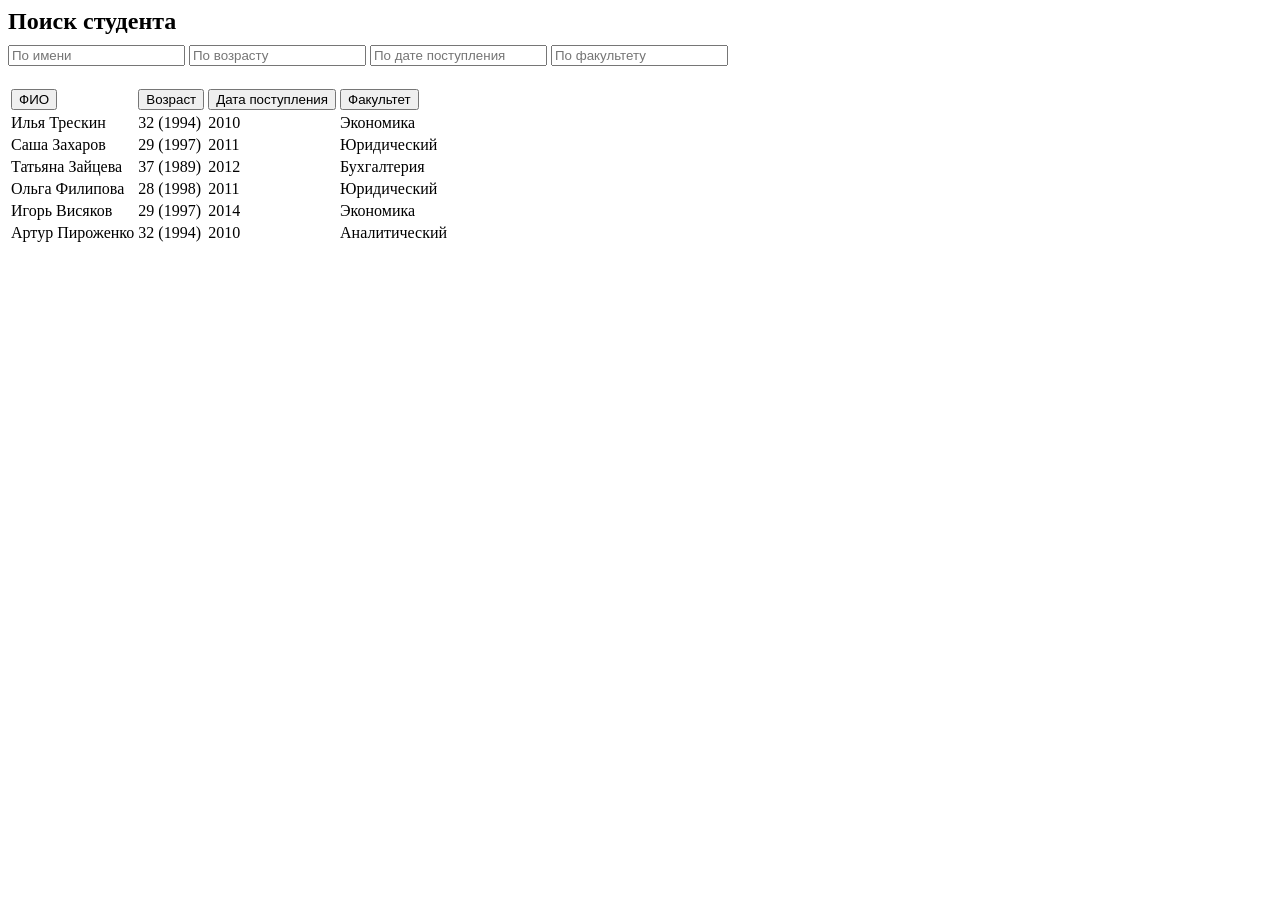
==== index.html @ 6d4158d2 "Не доделанная таблица студентов" ====
<!DOCTYPE html>
<html lang="en">
<head>
    <meta charset="UTF-8">
    <meta name="viewport" content="width=device-width, initial-scale=1.0">
    <title>Document</title>
    <link rel="stylesheet" href="css/style.css">
    <script src="js/script.js" defer></script>
    
</head>
<body>
    <form class="search" action="">
        <h2>Поиск студента</h2>
        <input class="search__input" type="text" data-column="name" placeholder="По имени">
        <input class="search__input" type="text" data-column="birthday" placeholder="По возрасту">
        <input class="search__input" type="text" data-column="start" placeholder="По дате поступления">
        <input class="search__input" type="text" data-column="faculty" placeholder="По факультету">
    </form>
    <table>
        <thead>
            <tr>
                <td><button class="thead__btn" data-column="name">ФИО</button></td>
                <td><button class="thead__btn" data-column="birthday">Возраст</button></td>
                <td><button class="thead__btn" data-column="start">Дата поступления</button></td>
                <td><button class="thead__btn" data-column="faculty">Факультет</button></td>
            </tr>
        </thead>
        <tbody id="tbody">
            
        </tbody>
    </table>
</body>
</html>
---- css/style.css ----
h2{
    margin: 0;
    margin-bottom: 10px;
}

.search{
    margin-bottom: 20px;
}
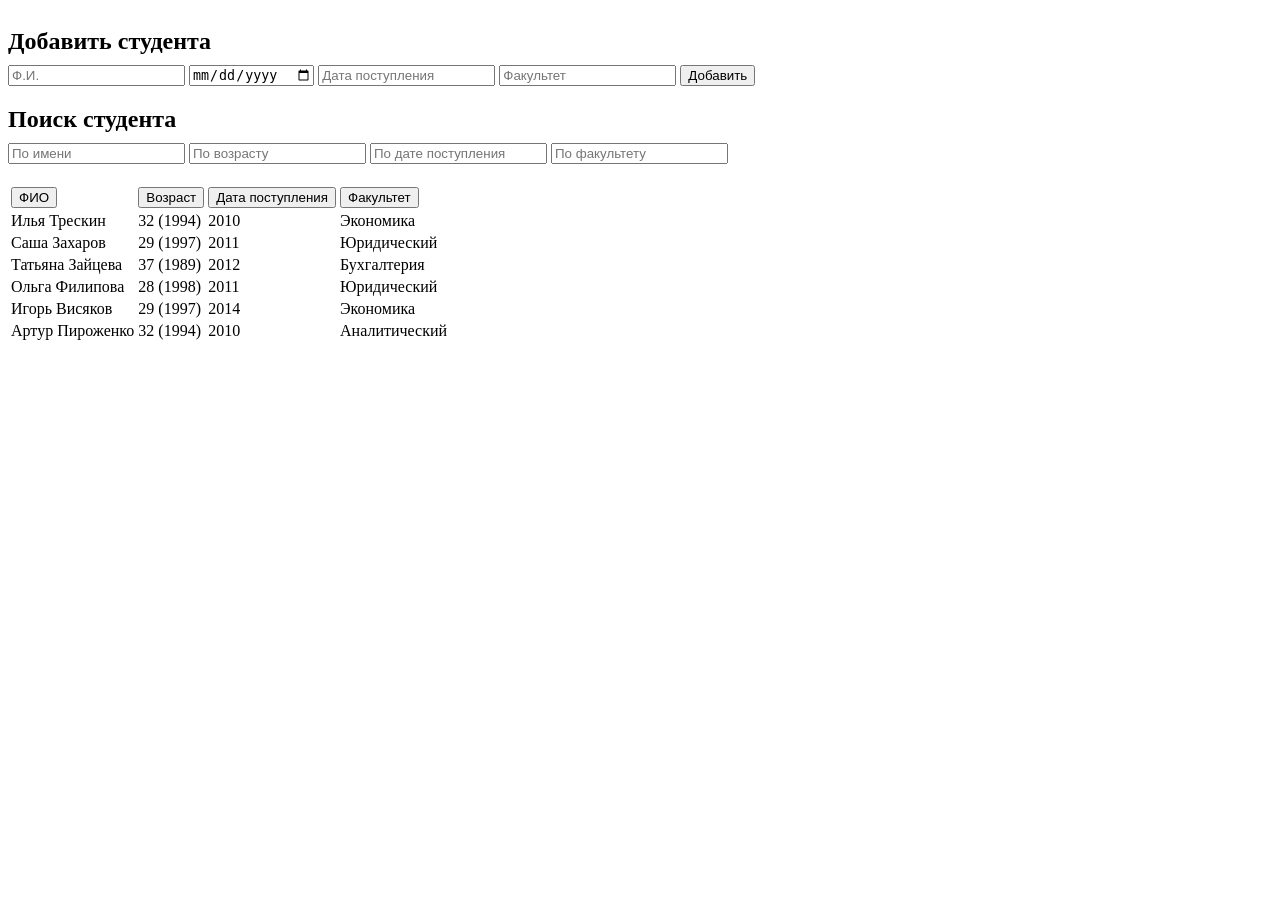
==== commit 01131355: "form add student" ====
--- a/index.html
+++ b/index.html
@@ -9,6 +9,19 @@
     
 </head>
 <body>
+    <section class="add-form">
+        <div class="container">
+            <h2>Добавить студента</h2>
+            <form class="add-stud" id="add-student" action="">
+                <input type="text" placeholder="Ф.И.">
+                <input type="date" name="" id="">
+                <input type="text" placeholder="Дата поступления">
+                <input type="text" placeholder="Факультет">
+                <button type="submit">Добавить</button>
+            </form>
+        </div>
+    </section>
+
     <form class="search" action="">
         <h2>Поиск студента</h2>
         <input class="search__input" type="text" data-column="name" placeholder="По имени">
--- a/css/style.css
+++ b/css/style.css
@@ -5,4 +5,8 @@
 
 .search{
     margin-bottom: 20px;
+}
+
+.add-form{
+    padding: 20px 0;
 }
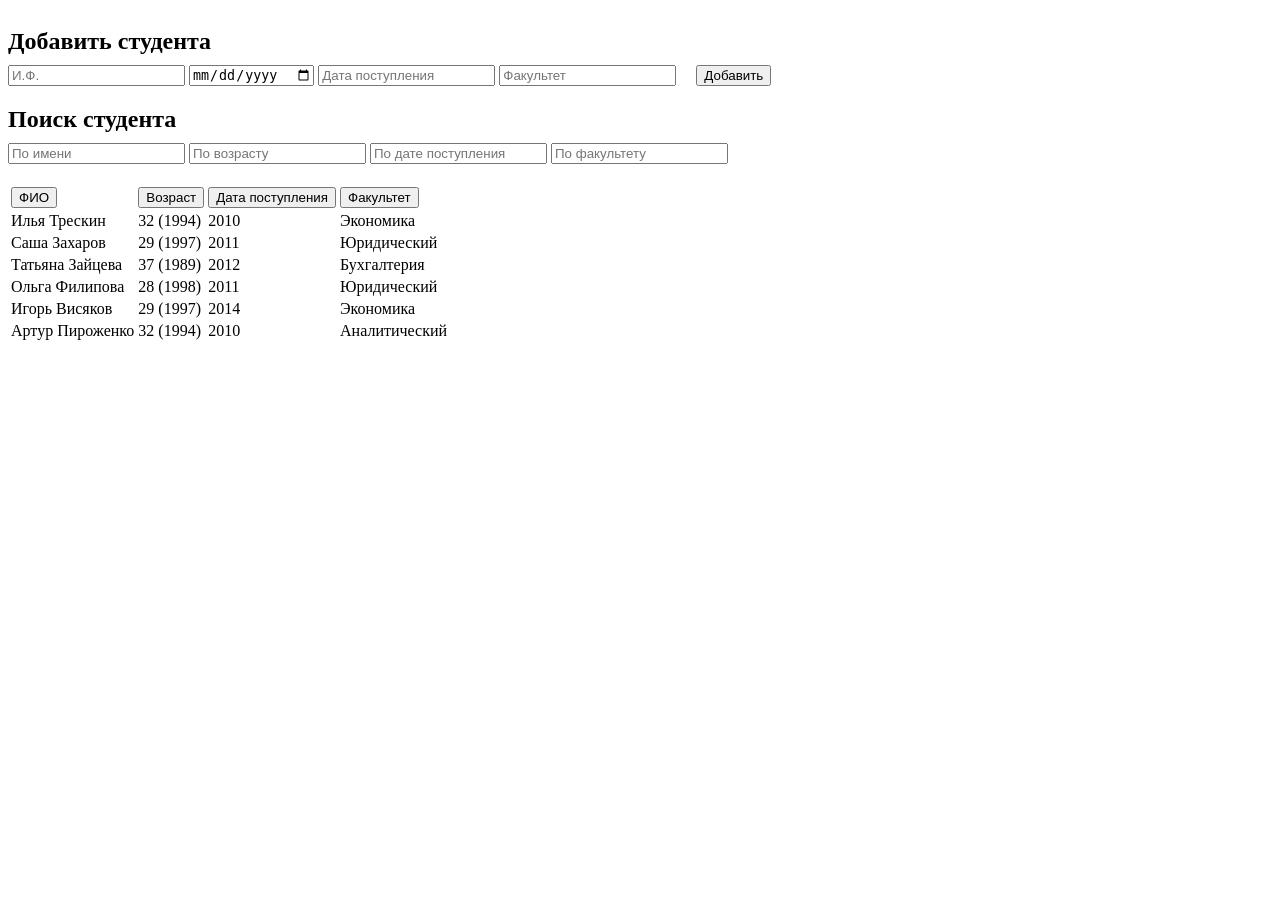
==== commit 54c029f6: "Добавление студента" ====
--- a/index.html
+++ b/index.html
@@ -13,10 +13,13 @@
         <div class="container">
             <h2>Добавить студента</h2>
             <form class="add-stud" id="add-student" action="">
-                <input type="text" placeholder="Ф.И.">
-                <input type="date" name="" id="">
-                <input type="text" placeholder="Дата поступления">
-                <input type="text" placeholder="Факультет">
+                <div class="inputs">
+                    <input type="text" data-column="name" placeholder="И.Ф.">
+                    <input type="date" data-column="birthday" name="" id="">
+                    <input type="text" data-column="start" placeholder="Дата поступления">
+                    <input type="text" data-column="faculty" placeholder="Факультет">
+                </div>
+                
                 <button type="submit">Добавить</button>
             </form>
         </div>
--- a/css/style.css
+++ b/css/style.css
@@ -9,4 +9,12 @@
 
 .add-form{
     padding: 20px 0;
+}
+
+.add-stud{
+    display: flex;
+}
+
+.inputs{
+    margin-right: 20px;
 }
